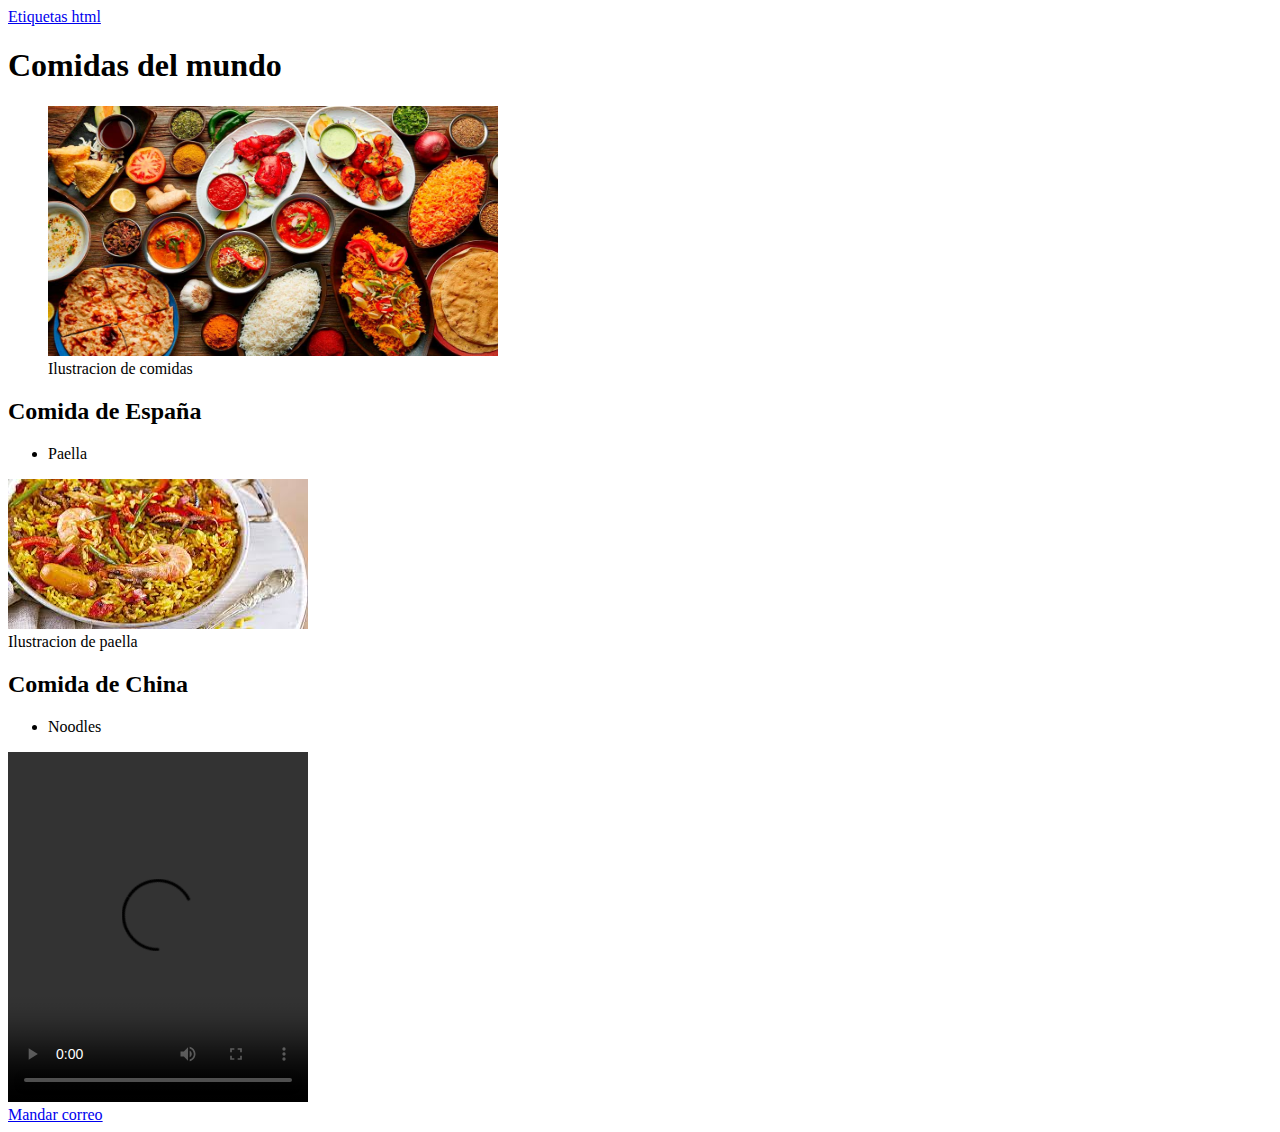
==== Algoritmos/clase 3/index.html @ 78a0f73c "as" ====
<!DOCTYPE html>
<html lang="es-CO">
<head>
    <meta charset="UTF-8">
    <meta name="viewport" content="width=device-width, initial-scale=1.0">
    <title>Nuevo sitio</title>
    <link rel="stylesheet" href="style.css">
</head>
<body>
    <header> 
        <nav>
            <a href="https://developer.mozilla.org/es/docs/HTML/HTML5/HTML5_lista_elementos">
            Etiquetas html
            </a>
        </nav>
    </header>
    <main>
        <section id="Comidas">
            <h1>Comidas del mundo</h1>
            <figure>
                <img src="./comidas raras del mundo.jpg" alt="Imagen que ilustra comidas mundiales" width="450" height="250">
                <figcaption>Ilustracion de comidas</figcaption>
            </figure>    
            <section id="Española">
                <h2>Comida de España</h2>
                <ul>
                   <li>Paella</li>
                </ul>
                <div id="fotos platos"
                    <figure>
                        <img src="./paella.jpg" alt="Imagen que ilustra la pella" width="300" height="150">
                        <figcaption>Ilustracion de paella</figcaption>
                    </figure>
                </div>    
            </section>
            <section id="China"> 
                <h2>Comida de China</h2>
                <ul>
                   <li>Noodles</li>
                </ul>
                <video src="./comida.mp4" controls widht="450" height="350">
                <figcaption>Ilustracion de comida China</figcaption>
                </video> 
            </section>
        </section>        
    </main>
    <footer>
        <adress>
            <a href="miranda.jorge@uces.edu.co">Mandar correo</a>
        </adress>   
    </footer
</body>
</html>
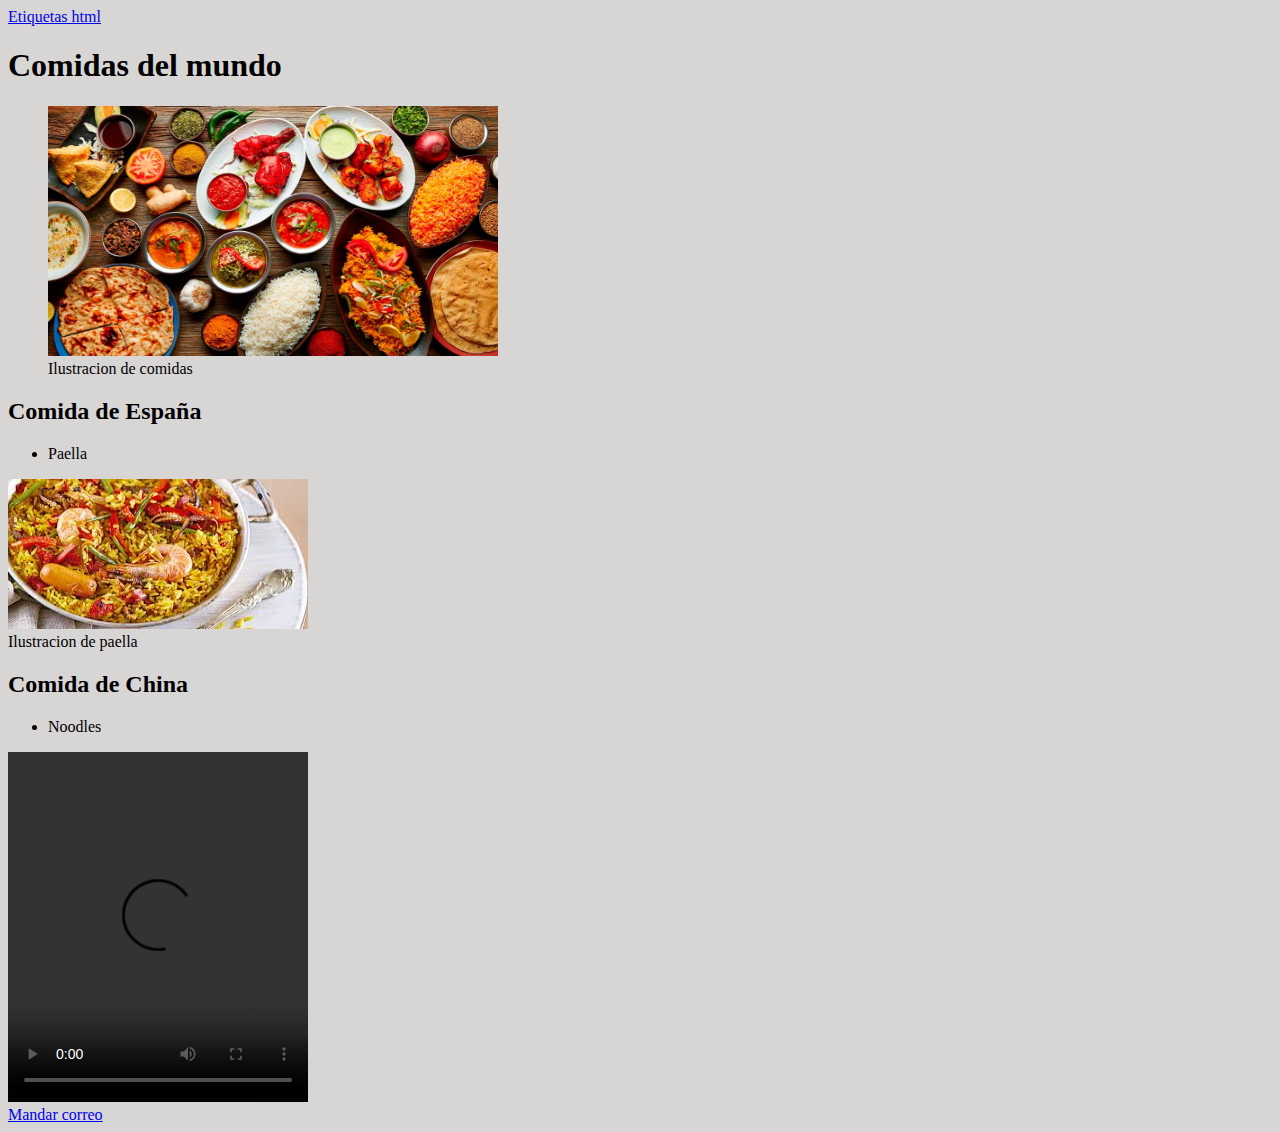
==== commit 6d3be297: "asd" ====
--- a/Algoritmos/clase 3/index.html
+++ b/Algoritmos/clase 3/index.html
@@ -4,7 +4,7 @@
     <meta charset="UTF-8">
     <meta name="viewport" content="width=device-width, initial-scale=1.0">
     <title>Nuevo sitio</title>
-    <link rel="stylesheet" href="style.css">
+    <link rel="stylesheet" href="styles.css">
 </head>
 <body>
     <header> 
--- a/Algoritmos/clase 3/styles.css
+++ b/Algoritmos/clase 3/styles.css
@@ -0,0 +1,3 @@
+body {
+    background-color: rgb(216, 213, 213);
+}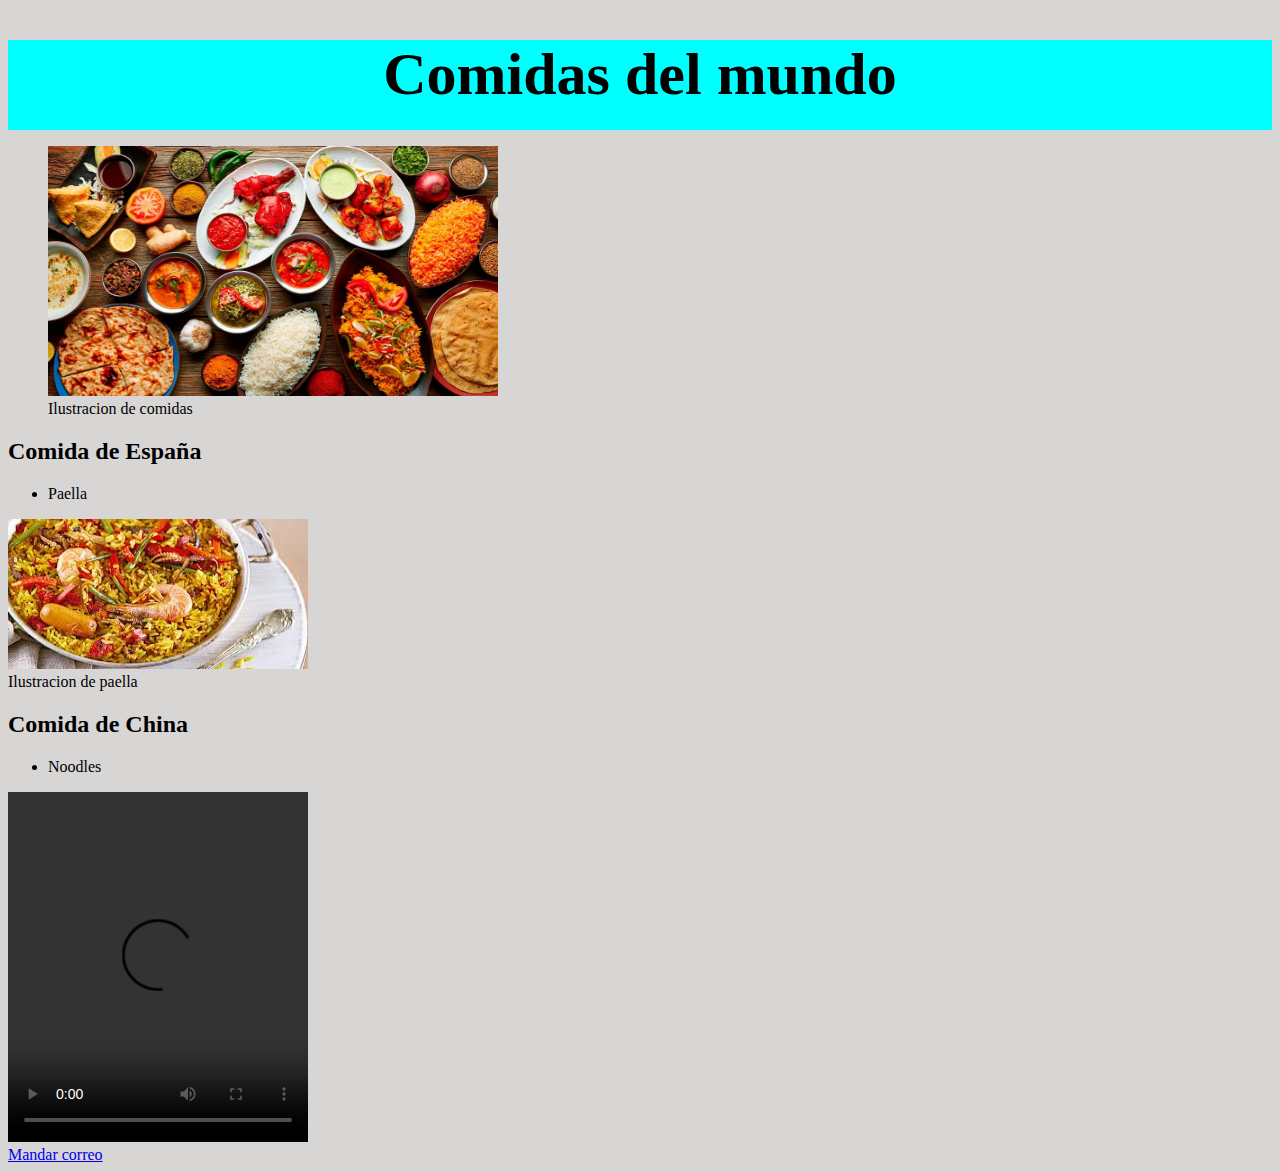
==== commit 2706378b: "asd" ====
--- a/Algoritmos/clase 3/index.html
+++ b/Algoritmos/clase 3/index.html
@@ -8,15 +8,10 @@
 </head>
 <body>
     <header> 
-        <nav>
-            <a href="https://developer.mozilla.org/es/docs/HTML/HTML5/HTML5_lista_elementos">
-            Etiquetas html
-            </a>
-        </nav>
+            <h1>Comidas del mundo</h1>
     </header>
     <main>
         <section id="Comidas">
-            <h1>Comidas del mundo</h1>
             <figure>
                 <img src="./comidas raras del mundo.jpg" alt="Imagen que ilustra comidas mundiales" width="450" height="250">
                 <figcaption>Ilustracion de comidas</figcaption>
--- a/Algoritmos/clase 3/styles.css
+++ b/Algoritmos/clase 3/styles.css
@@ -1,3 +1,14 @@
 body {
     background-color: rgb(216, 213, 213);
+}
+
+header {
+    background-color: aqua;
+    height: 10vh;
+    text-align: center;
+    color: Black;
+}
+
+header>h1 {
+    font-size: 60px;
 }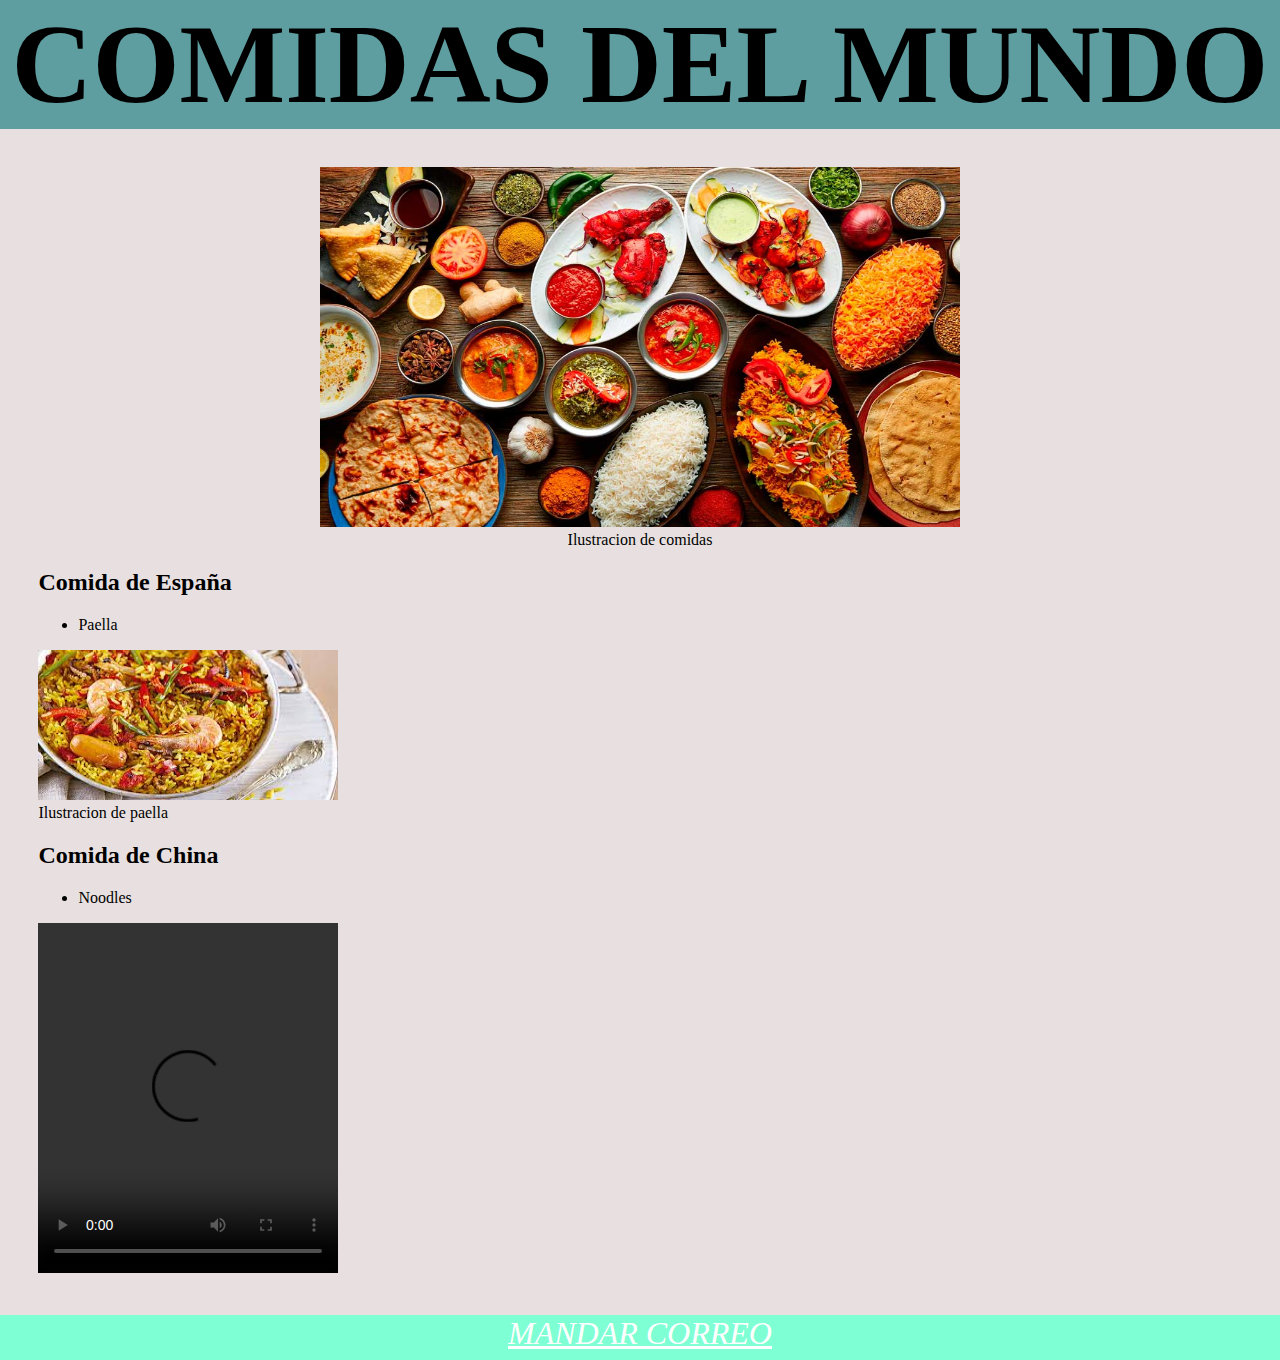
==== commit 3890366c: "assf" ====
--- a/Algoritmos/clase 3/index.html
+++ b/Algoritmos/clase 3/index.html
@@ -12,7 +12,7 @@
     </header>
     <main>
         <section id="Comidas">
-            <figure>
+            <figure id="comidas-img-1">
                 <img src="./comidas raras del mundo.jpg" alt="Imagen que ilustra comidas mundiales" width="450" height="250">
                 <figcaption>Ilustracion de comidas</figcaption>
             </figure>    
@@ -40,9 +40,9 @@
         </section>        
     </main>
     <footer>
-        <adress>
+        <address>
             <a href="miranda.jorge@uces.edu.co">Mandar correo</a>
-        </adress>   
+        </address>   
     </footer
 </body>
 </html>    --- a/Algoritmos/clase 3/styles.css
+++ b/Algoritmos/clase 3/styles.css
@@ -1,14 +1,50 @@
 body {
     background-color: rgb(216, 213, 213);
+    margin: 0px;
+    padding: 0px;
 }
 
 header {
-    background-color: aqua;
-    height: 10vh;
+    background-color: cadetblue;
+    min-height: 10vh;
     text-align: center;
     color: Black;
 }
 
 header>h1 {
-    font-size: 60px;
+    font-size: 7em;
+    margin-top: 0px;
+    margin-bottom: 0px;
+    text-transform: uppercase;
+}
+
+main {
+    padding: 0px;
+}
+
+#Comidas {
+    background-color: rgb(232, 224, 224);
+    padding: 3%;
+}
+
+#comidas-img-1 {
+    margin: 0px;
+    text-align: center;
+}
+
+#comidas-img-1>img {
+    width: 50vw;
+    height: 40vh;
+}
+
+footer {
+    background-color: aquamarine;
+    min-height: 5vh;
+    text-align: center;
+}
+
+footer>address>a {
+    font-size: 2em;
+    color: white;
+    text-transform: uppercase;
 }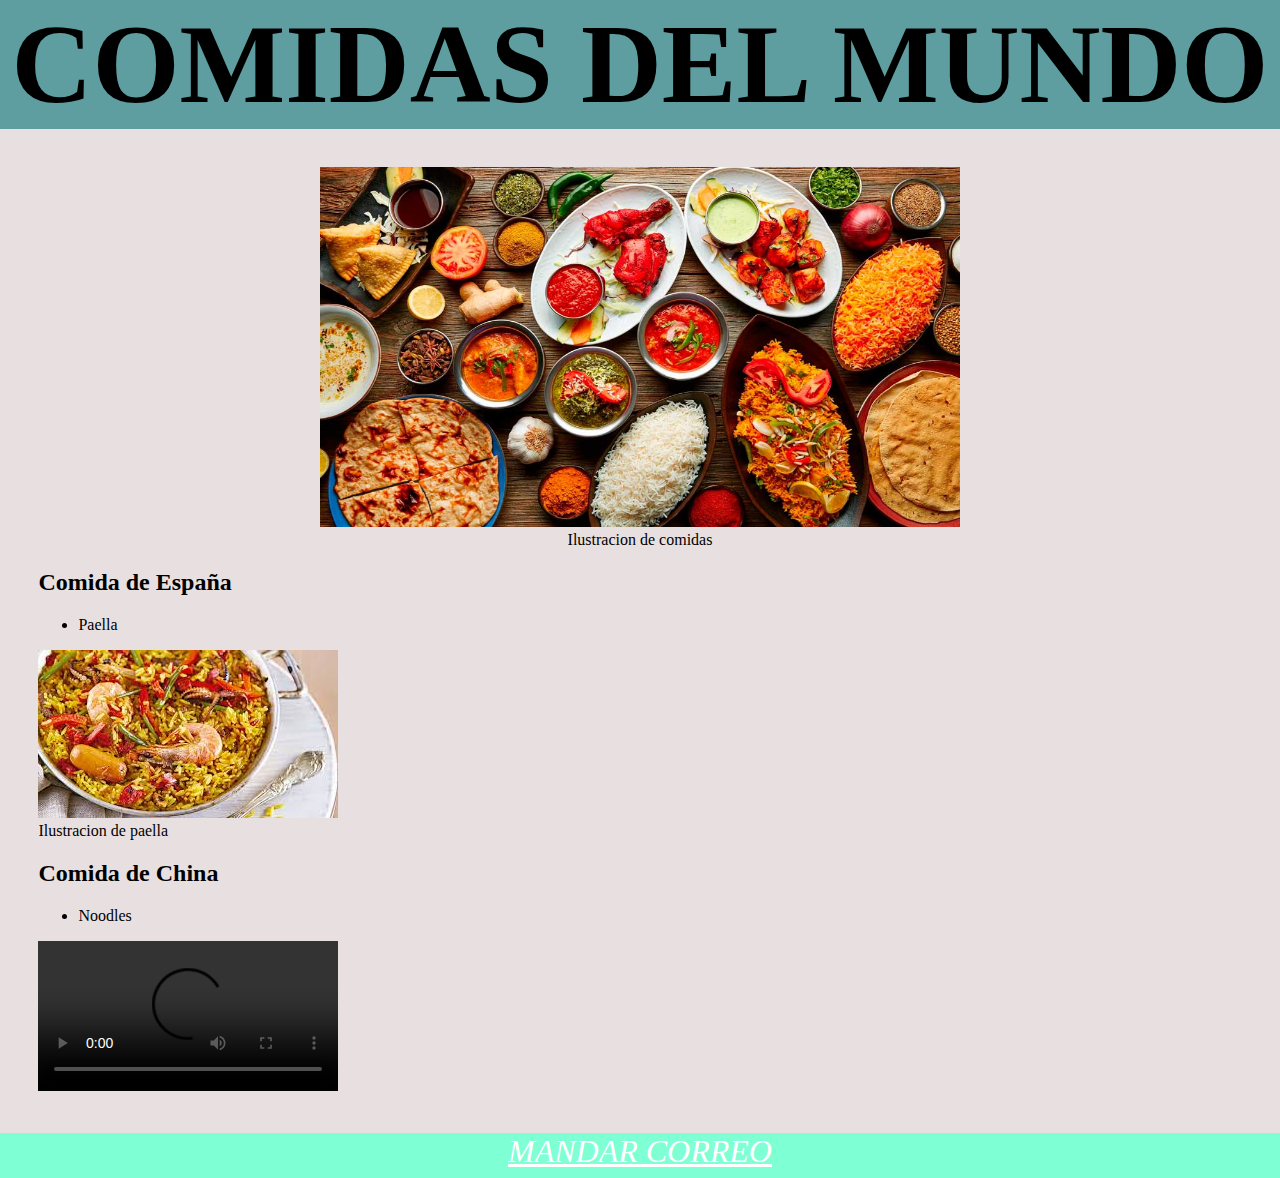
==== commit 027fba81: "asd" ====
--- a/Algoritmos/clase 3/index.html
+++ b/Algoritmos/clase 3/index.html
@@ -21,9 +21,9 @@
                 <ul>
                    <li>Paella</li>
                 </ul>
-                <div id="fotos platos"
-                    <figure>
-                        <img src="./paella.jpg" alt="Imagen que ilustra la pella" width="300" height="150">
+                <div
+                    <figure id="paella">
+                        <img src="./paella.jpg" alt="Imagen que ilustra la pella">
                         <figcaption>Ilustracion de paella</figcaption>
                     </figure>
                 </div>    
@@ -33,9 +33,7 @@
                 <ul>
                    <li>Noodles</li>
                 </ul>
-                <video src="./comida.mp4" controls widht="450" height="350">
-                <figcaption>Ilustracion de comida China</figcaption>
-                </video> 
+                <video src="./comida.mp4" controls class="content-fig"></video> 
             </section>
         </section>        
     </main>
